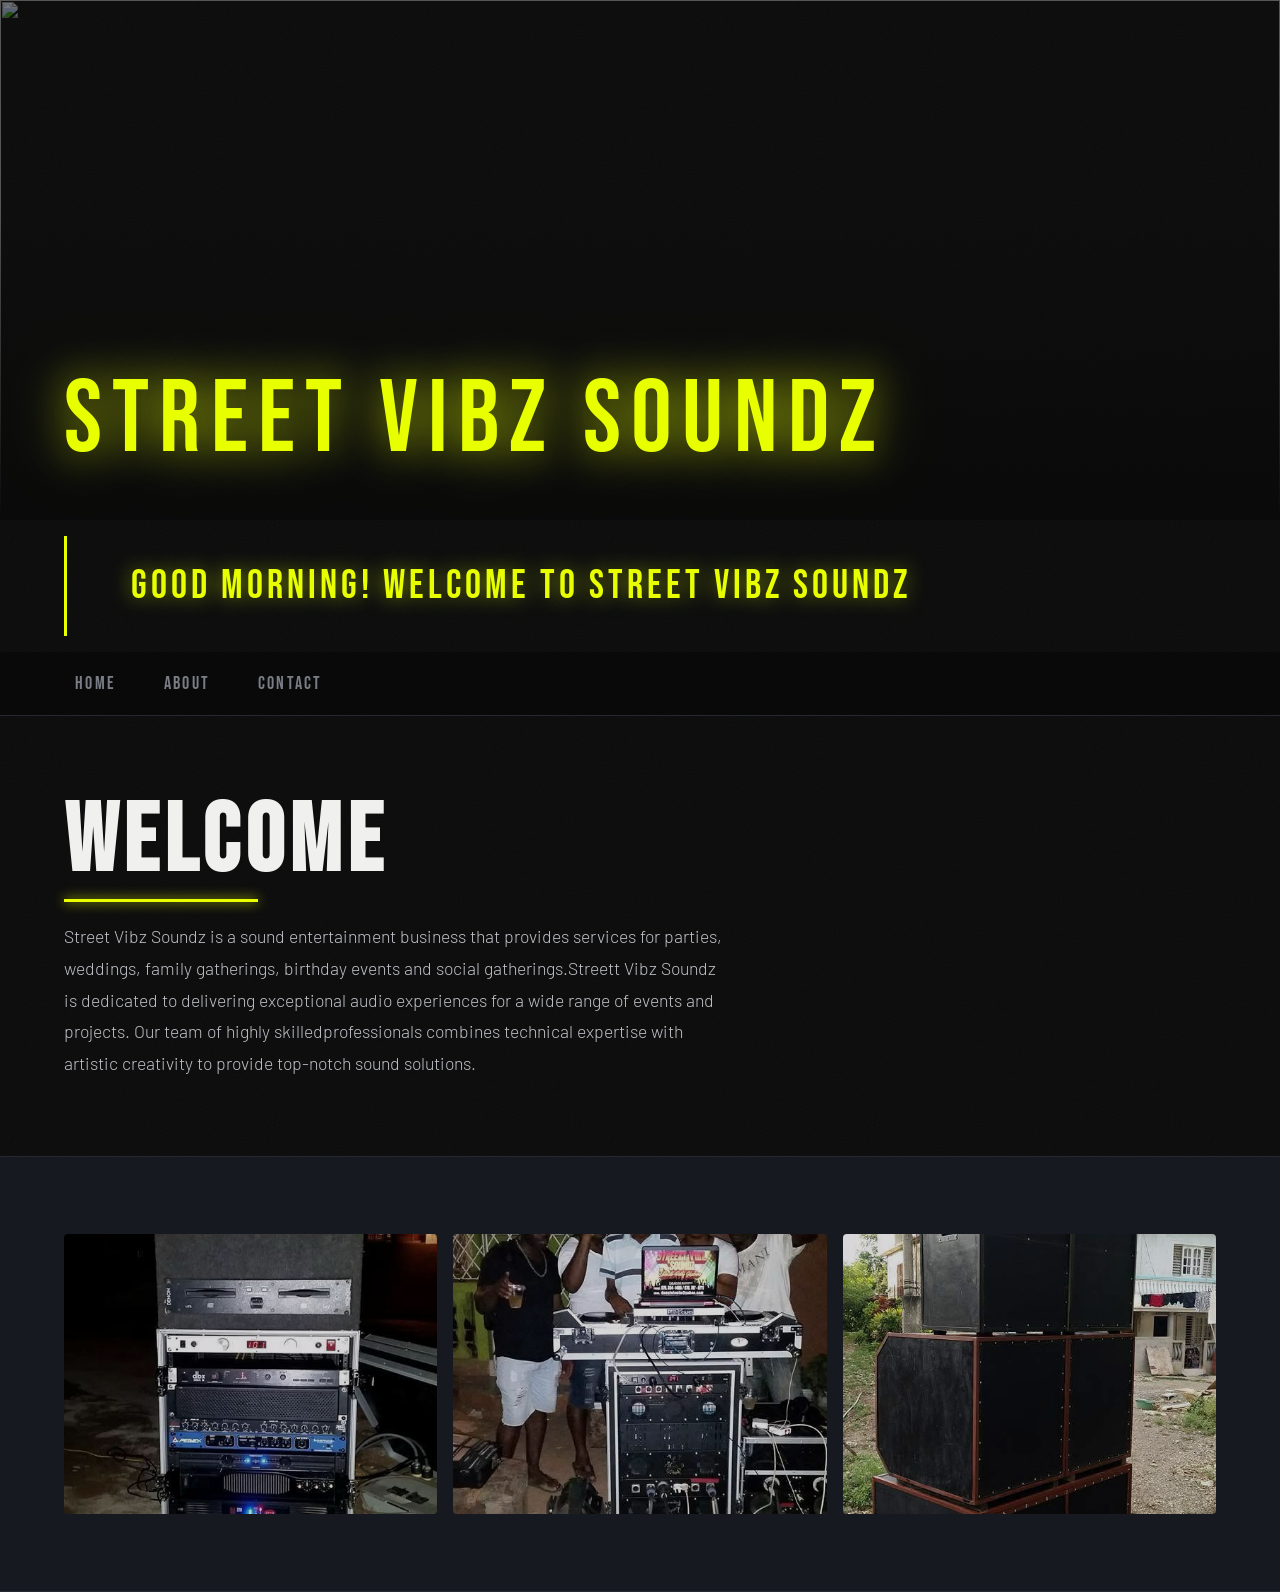
==== index.html @ ecdcadea "Rename Index.html to index.html" ====
<!DOCTYPE html>
<html lang="en">
<head>
<meta charset="UTF-8">
<meta name="viewport" content="width=device-width, initial-scale=1.0">
<link rel="stylesheet" href="style.css">
</head>
<body>
<header class="bannerimg">
<div class="banner">
<img src="Banner.jpg" class="banner">
</div>
</header>
<p id="greeting"></p>
<nav>
		<ul>
			<li><a href="Index.html">Home</a></li>
			<li><a href="About.html">About</a></li>
			<li><a href="Contact.html">Contact</a></li>
		</ul>
	</nav>

<section>
<div class="Welcome">
		<h2>Welcome</h2>
<p>Street Vibz Soundz is a sound entertainment business that provides services for parties, weddings, family gatherings,<br>
	birthday events and social gatherings.Streett Vibz Soundz is dedicated to delivering exceptional audio experiences for a <br>
	wide range of events and projects. Our team of highly skilledprofessionals combines technical expertise with artistic creativity<br>
	to provide top-notch sound solutions.</p>
	</div>
</section>
	
	<section class ="Showcase">
		<div class ="imgshowcase">
			<div class="showbox">
				<img src="image1.jpeg">
			</div>
			
			<div class="showbox">
				<img src="image2.jpeg">
			</div>
			
			<div class="showbox">
				<img src="image3.jpeg">
			</div>
		</div>
	</section>
	<script src="script.js"></script>
</body>
</html>
---- style.css ----
/* ================================================
   Street Vibz Soundz — style.css
   Aesthetic: Bold urban soundscape / neon-on-dark
   ================================================ */

@import url('https://fonts.googleapis.com/css2?family=Bebas+Neue&family=Barlow:ital,wght@0,300;0,400;0,600;1,300&display=swap');

/* ---------- CSS Variables ---------- */
:root {
  --black:     #0a0a0a;
  --deep:      #111318;
  --panel:     #16191f;
  --border:    #252830;
  --neon:      #e8ff00;
  --neon-dim:  rgba(232,255,0,0.12);
  --accent:    #ff3c3c;
  --white:     #f0f0ee;
  --muted:     #7a7d85;
  --nav-h:     64px;
  --radius:    4px;
  --transition: 0.28s cubic-bezier(0.4, 0, 0.2, 1);
}

/* ---------- Reset ---------- */
*, *::before, *::after {
  box-sizing: border-box;
  margin: 0;
  padding: 0;
}

html {
  scroll-behavior: smooth;
  /* Prevent text from being too small on mobile */
  -webkit-text-size-adjust: 100%;
}

body {
  background-color: var(--black);
  color: var(--white);
  font-family: 'Barlow', sans-serif;
  font-weight: 300;
  font-size: 1rem;
  line-height: 1.7;
  min-height: 100vh;
  /* Prevent horizontal scroll on mobile */
  overflow-x: hidden;
  background-image: url("data:image/svg+xml,%3Csvg xmlns='http://www.w3.org/2000/svg' width='300' height='300'%3E%3Cfilter id='n'%3E%3CfeTurbulence type='fractalNoise' baseFrequency='0.75' numOctaves='4' stitchTiles='stitch'/%3E%3C/filter%3E%3Crect width='300' height='300' filter='url(%23n)' opacity='0.04'/%3E%3C/svg%3E");
}

/* ---------- Typography ---------- */
h1, h2, h3, h4 {
  font-family: 'Bebas Neue', sans-serif;
  letter-spacing: 0.06em;
  line-height: 1.05;
}

/* ---------- Banner ---------- */
header.bannerimg {
  position: relative;
  width: 100%;
  height: clamp(200px, 45vw, 520px);
  overflow: hidden;
}

.banner {
  display: block;
  width: 100%;
  height: 100%;
}

header.bannerimg .banner img,
header.bannerimg img.banner {
  width: 100%;
  height: 100%;
  object-fit: cover;
  object-position: center;
  filter: brightness(0.45) saturate(1.2);
  display: block;
}

header.bannerimg::after {
  content: '';
  position: absolute;
  inset: 0;
  background: linear-gradient(to bottom, transparent 40%, var(--black) 100%);
  pointer-events: none;
}

header.bannerimg::before {
  content: 'Street Vibz Soundz';
  font-family: 'Bebas Neue', sans-serif;
  letter-spacing: 0.1em;
  font-size: clamp(1.8rem, 8vw, 7rem);
  color: var(--neon);
  text-shadow:
    0 0 40px rgba(232,255,0,0.6),
    0 0 80px rgba(232,255,0,0.3);
  position: absolute;
  bottom: clamp(1rem, 5vw, 3rem);
  left: clamp(1rem, 5vw, 4rem);
  z-index: 2;
  line-height: 1;
}

/* ---------- Navigation ---------- */
nav {
  position: sticky;
  top: 0;
  z-index: 100;
  background: rgba(10,10,10,0.95);
  backdrop-filter: blur(14px);
  -webkit-backdrop-filter: blur(14px);
  border-bottom: 1px solid var(--border);
  height: var(--nav-h);
  display: flex;
  align-items: center;
}

nav ul {
  list-style: none;
  display: flex;
  gap: 0;
  padding: 0 clamp(0.5rem, 4vw, 3.5rem);
  width: 100%;
}

nav ul li a {
  display: inline-block;
  padding: 0 clamp(0.6rem, 2vw, 1.5rem);
  height: var(--nav-h);
  line-height: var(--nav-h);
  font-family: 'Bebas Neue', sans-serif;
  font-size: clamp(0.9rem, 3vw, 1.15rem);
  letter-spacing: 0.12em;
  color: var(--muted);
  text-decoration: none;
  position: relative;
  transition: color var(--transition);
  white-space: nowrap;
}

nav ul li a::after {
  content: '';
  position: absolute;
  bottom: 0;
  left: clamp(0.6rem, 2vw, 1.5rem);
  right: clamp(0.6rem, 2vw, 1.5rem);
  height: 2px;
  background: var(--neon);
  transform: scaleX(0);
  transform-origin: left;
  transition: transform var(--transition);
  box-shadow: 0 0 8px var(--neon);
}

nav ul li a:hover,
nav ul li a.active {
  color: var(--white);
}

nav ul li a:hover::after,
nav ul li a.active::after {
  transform: scaleX(1);
}

/* ---------- Greeting ---------- */
#greeting {
  font-family: 'Bebas Neue', sans-serif;
  font-size: clamp(1.1rem, 4vw, 2.5rem);
  letter-spacing: 0.1em;
  color: var(--neon);
  text-shadow: 0 0 20px rgba(232, 255, 0, 0.5);
  padding: 1rem clamp(1rem, 5vw, 5rem);
  border-left: 3px solid var(--neon);
  margin: 1rem clamp(1rem, 5vw, 5rem);
  animation: fadeIn 1s ease forwards;
}

@keyframes fadeIn {
  from { opacity: 0; transform: translateX(-20px); }
  to   { opacity: 1; transform: translateX(0); }
}

/* ---------- Sections ---------- */
section {
  padding: clamp(2rem, 6vw, 6rem) clamp(1rem, 5vw, 5rem);
}

/* ---------- Welcome ---------- */
.Welcome {
  max-width: 780px;
  position: relative;
}

.Welcome h2 {
  font-size: clamp(2.2rem, 8vw, 6rem);
  color: var(--white);
  margin-bottom: 1.2rem;
  position: relative;
  display: inline-block;
}

.Welcome h2::after {
  content: '';
  display: block;
  width: 60%;
  height: 3px;
  background: var(--neon);
  margin-top: 0.35rem;
  box-shadow: 0 0 12px var(--neon);
}

.Welcome p {
  font-size: clamp(0.9rem, 2.5vw, 1.1rem);
  color: #c0c2c8;
  max-width: 660px;
  line-height: 1.8;
}

.Welcome p br { display: none; }

/* ---------- h1 (About / Contact) ---------- */
h1 {
  font-size: clamp(2.5rem, 9vw, 7rem);
  color: var(--white);
  padding: clamp(2rem, 6vw, 5rem) clamp(1rem, 5vw, 5rem) 0.5rem;
  position: relative;
  display: inline-block;
}

h1::after {
  content: '';
  display: block;
  width: 80px;
  height: 3px;
  background: var(--neon);
  margin-top: 0.4rem;
  box-shadow: 0 0 10px var(--neon);
}

/* ---------- About body text ---------- */
h3 {
  font-family: 'Barlow', sans-serif;
  font-weight: 300;
  font-size: clamp(0.9rem, 2.5vw, 1.1rem);
  line-height: 1.85;
  color: #c0c2c8;
  max-width: 760px;
  padding: 1.5rem clamp(1rem, 5vw, 5rem) clamp(2rem, 6vw, 6rem);
}

h3 br { display: none; }

/* ---------- Image Showcase ---------- */
section.Showcase {
  background: var(--panel);
  border-top: 1px solid var(--border);
  border-bottom: 1px solid var(--border);
}

.imgshowcase {
  display: grid;
  grid-template-columns: repeat(auto-fit, minmax(min(220px, 100%), 1fr));
  gap: 1rem;
}

.showbox {
  position: relative;
  overflow: hidden;
  border-radius: var(--radius);
  aspect-ratio: 4/3;
  background: var(--border);
  transition: box-shadow var(--transition), transform var(--transition);
}

.showbox::before {
  content: '';
  position: absolute;
  inset: 0;
  background: linear-gradient(135deg, rgba(232,255,0,0.08) 0%, transparent 60%);
  z-index: 1;
  opacity: 0;
  transition: opacity var(--transition);
}

.showbox:hover {
  box-shadow: 0 0 0 1px var(--neon), 0 0 30px rgba(232,255,0,0.25);
  transform: translateY(-4px);
}

.showbox:hover::before { opacity: 1; }

.showbox img {
  width: 100%;
  height: 100%;
  object-fit: cover;
  display: block;
  transition: transform 0.5s cubic-bezier(0.4, 0, 0.2, 1), filter var(--transition);
  filter: brightness(0.85) saturate(0.9);
}

.showbox:hover img {
  transform: scale(1.06);
  filter: brightness(1) saturate(1.1);
}

/* ---------- Contact Form ---------- */
form {
  display: flex;
  flex-direction: column;
  gap: 1.4rem;
  max-width: 540px;
  width: 100%;
  padding: 0 clamp(1rem, 5vw, 5rem) clamp(2rem, 6vw, 6rem);
}

form p {
  display: flex;
  flex-direction: column;
  gap: 0.5rem;
}

form label {
  font-family: 'Bebas Neue', sans-serif;
  font-size: 1rem;
  letter-spacing: 0.1em;
  color: var(--muted);
}

form input[type="text"],
form input[type="email"],
form textarea {
  background: var(--panel);
  border: 1px solid var(--border);
  border-radius: var(--radius);
  color: var(--white);
  font-family: 'Barlow', sans-serif;
  font-size: 1rem;         /* 16px min prevents iOS zoom on focus */
  padding: 0.8rem 1rem;
  outline: none;
  transition: border-color var(--transition), box-shadow var(--transition);
  width: 100%;
  /* Remove iOS default styling */
  -webkit-appearance: none;
  appearance: none;
}

form input[type="text"]:focus,
form input[type="email"]:focus,
form textarea:focus {
  border-color: var(--neon);
  box-shadow: 0 0 0 3px rgba(232,255,0,0.12);
}

form button,
form input[type="submit"] {
  align-self: flex-start;
  background: var(--neon);
  color: var(--black);
  border: none;
  font-family: 'Bebas Neue', sans-serif;
  font-size: 1.1rem;
  letter-spacing: 0.12em;
  padding: 0.9rem 2.2rem;  /* slightly taller for easier tapping */
  border-radius: var(--radius);
  cursor: pointer;
  transition: background var(--transition), transform var(--transition), box-shadow var(--transition);
  /* Minimum touch target size */
  min-height: 44px;
  -webkit-appearance: none;
  appearance: none;
}

form button:hover,
form input[type="submit"]:hover {
  background: #d4e800;
  transform: translateY(-2px);
  box-shadow: 0 6px 20px rgba(232,255,0,0.4);
}

/* ---------- Scrollbar ---------- */
::-webkit-scrollbar { width: 6px; }
::-webkit-scrollbar-track { background: var(--black); }
::-webkit-scrollbar-thumb { background: var(--border); border-radius: 3px; }
::-webkit-scrollbar-thumb:hover { background: var(--muted); }

/* ---------- Selection ---------- */
::selection {
  background: var(--neon);
  color: var(--black);
}

/* ---------- Mobile (max 480px) ---------- */
@media (max-width: 480px) {
  :root { --nav-h: 52px; }

  header.bannerimg { height: 220px; }

  header.bannerimg::before {
    font-size: 1.8rem;
    left: 1rem;
    bottom: 1rem;
  }

  nav ul { justify-content: space-around; padding: 0 0.5rem; }
  nav ul li a { padding: 0 0.5rem; font-size: 0.95rem; letter-spacing: 0.06em; }

  #greeting { font-size: 1.1rem; margin: 0.8rem 1rem; padding: 0.8rem 1rem; }

  .imgshowcase { grid-template-columns: 1fr; gap: 0.8rem; }

  .showbox { aspect-ratio: 16/9; }

  form { padding: 0 1rem 2rem; }

  h1 { padding: 2rem 1rem 0.5rem; }
  h3 { padding: 1rem 1rem 2rem; }
}

/* ---------- Tablet (481px – 768px) ---------- */
@media (min-width: 481px) and (max-width: 768px) {
  .imgshowcase { grid-template-columns: repeat(2, 1fr); }
  form { padding: 0 2rem 3rem; }
}
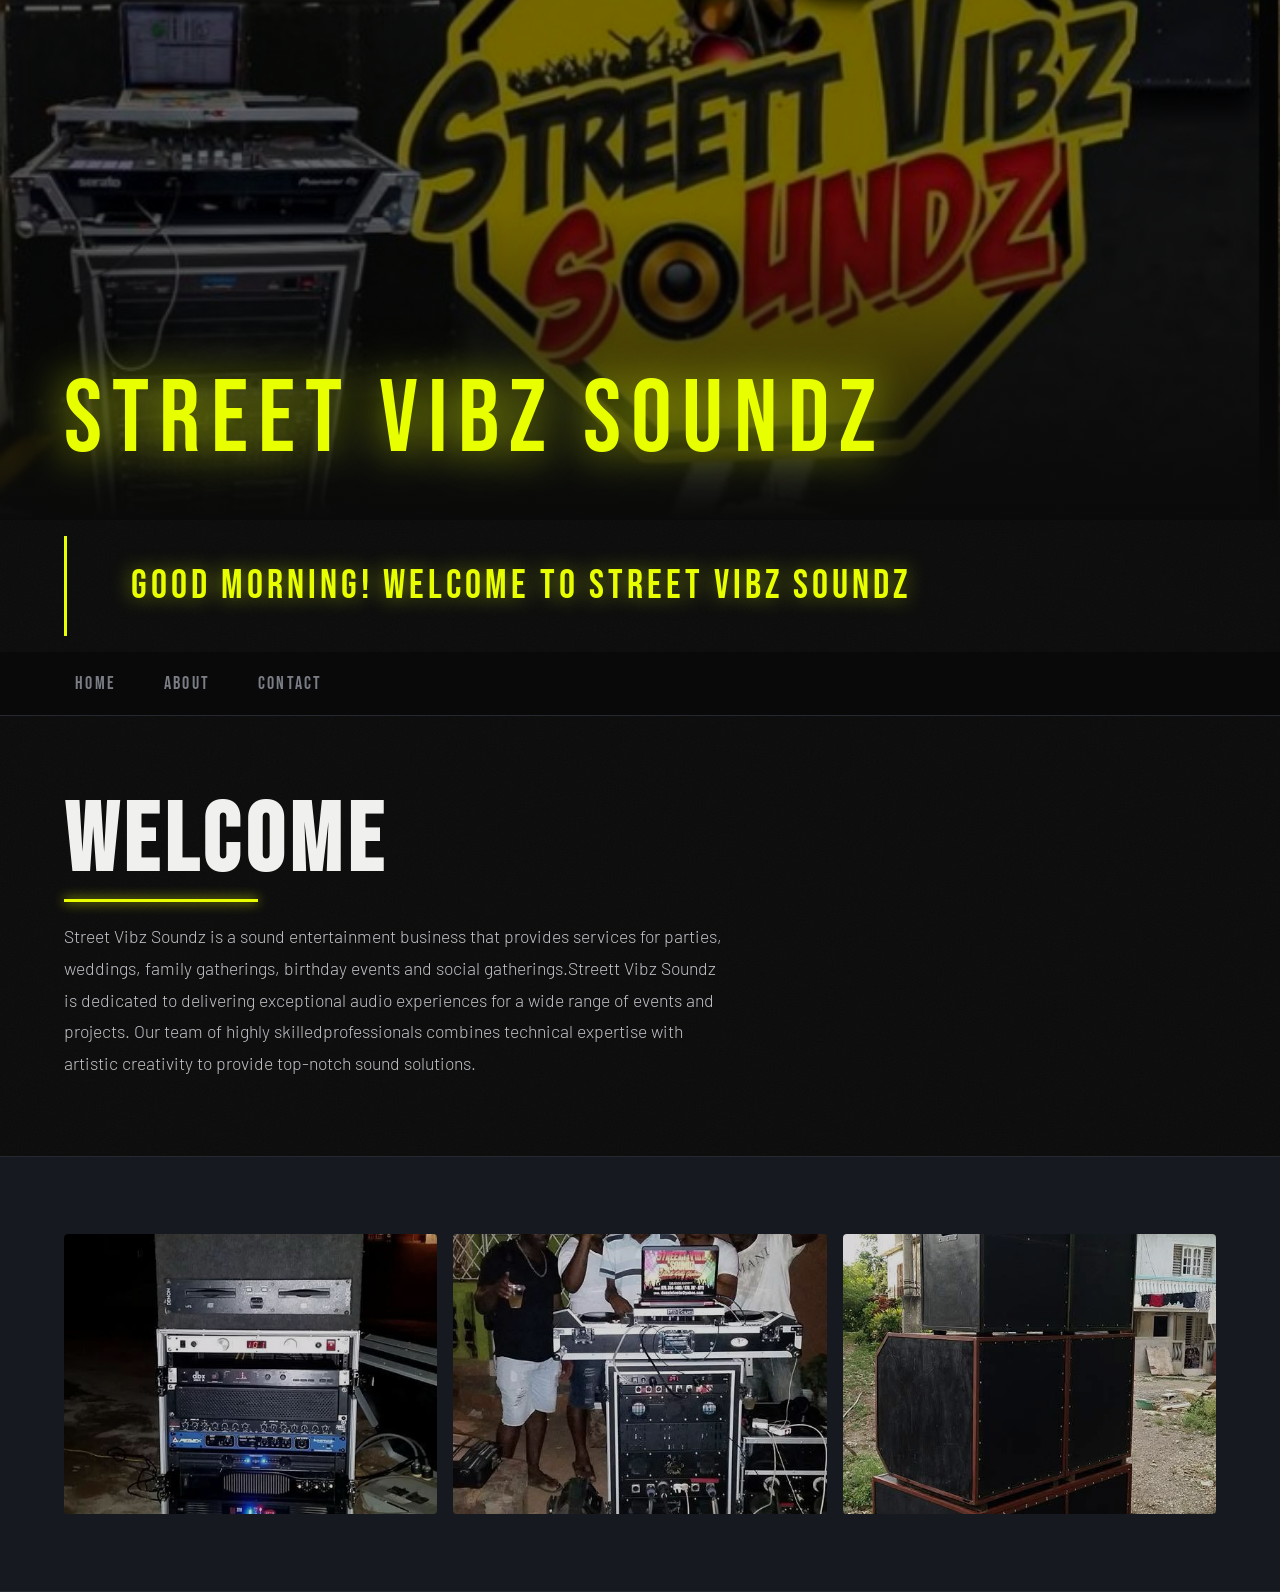
==== commit 80e61661: "Update and rename Index.html to index.html" ====
--- a/index.html
+++ b/index.html
@@ -8,13 +8,13 @@
 <body>
 <header class="bannerimg">
 <div class="banner">
-<img src="Banner.jpg" class="banner">
+<img src="Banner.JPG" class="banner">
 </div>
 </header>
 <p id="greeting"></p>
 <nav>
 		<ul>
-			<li><a href="Index.html">Home</a></li>
+			<li><a href="index.html">Home</a></li>
 			<li><a href="About.html">About</a></li>
 			<li><a href="Contact.html">Contact</a></li>
 		</ul>
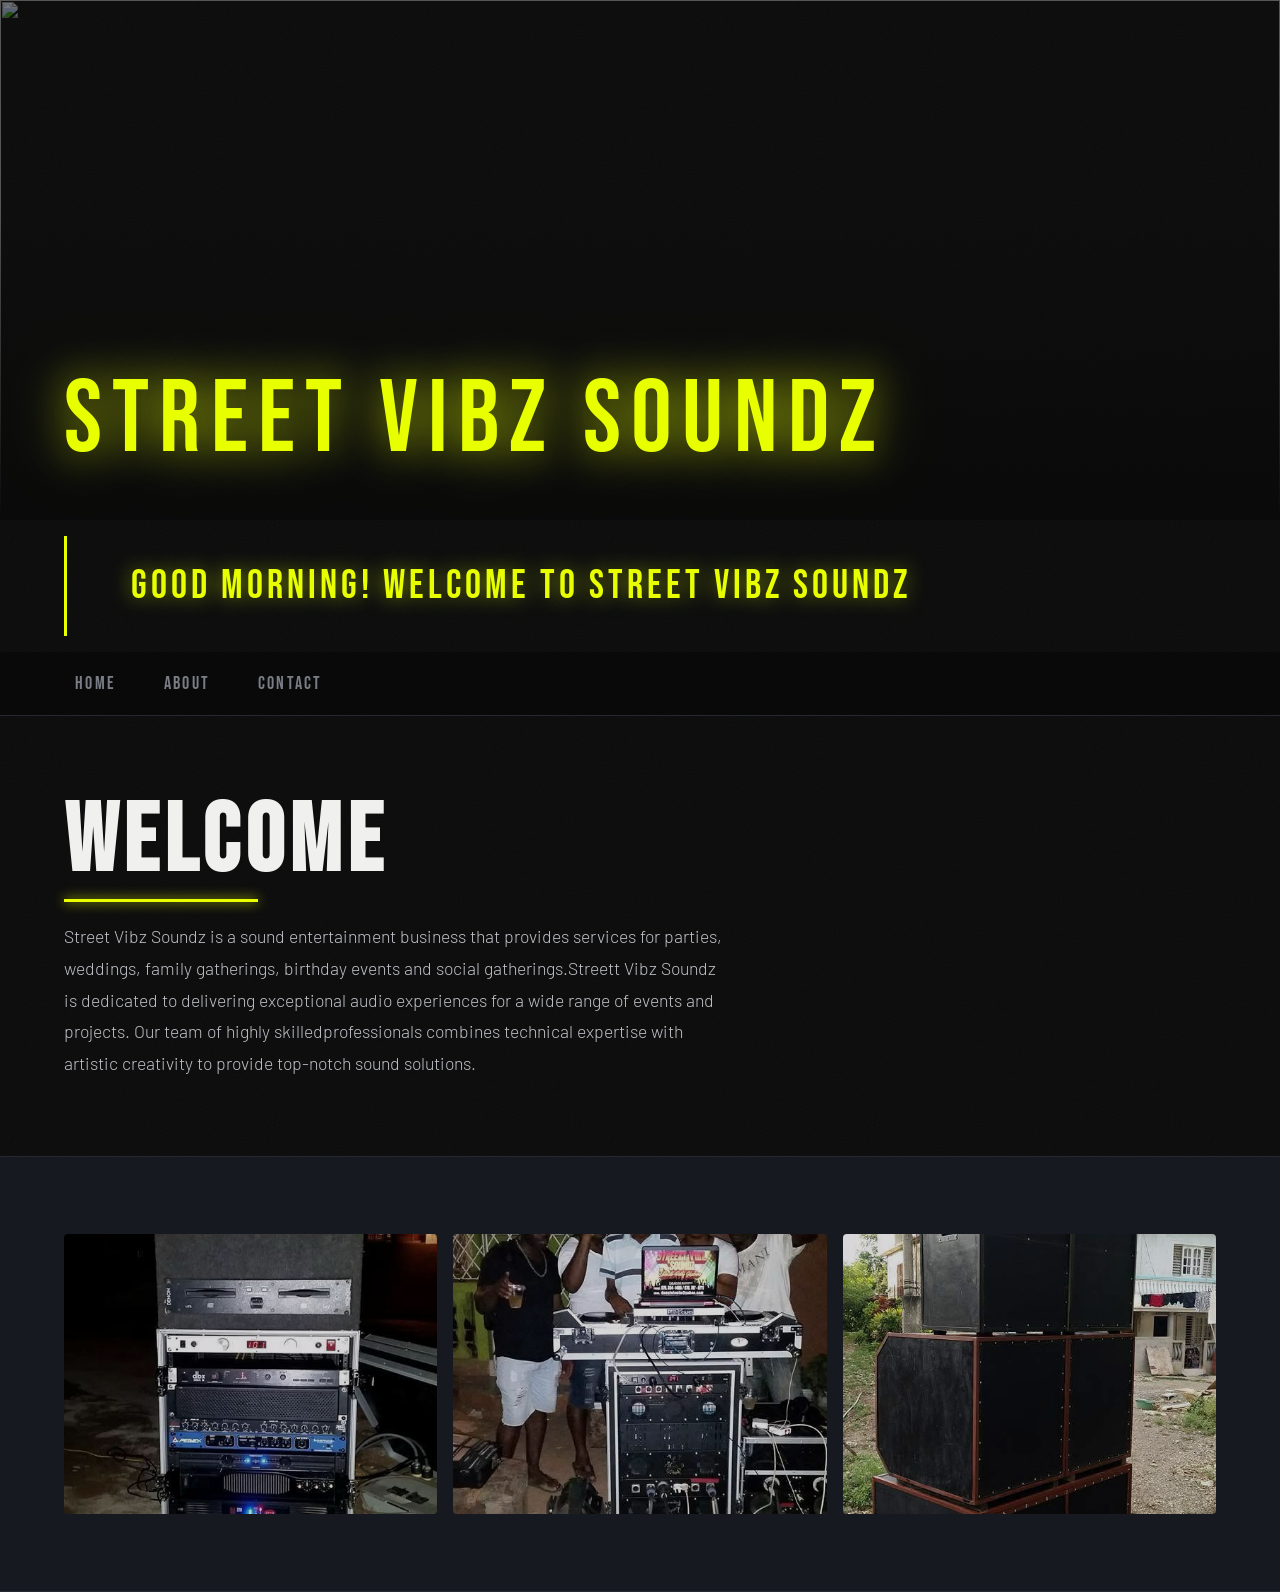
==== commit dfe52573: "Rename Index.html to index.html" ====
--- a/index.html
+++ b/index.html
@@ -8,7 +8,7 @@
 <body>
 <header class="bannerimg">
 <div class="banner">
-<img src="Banner.JPG" class="banner">
+<img src="Banner.jpg" class="banner">
 </div>
 </header>
 <p id="greeting"></p>
